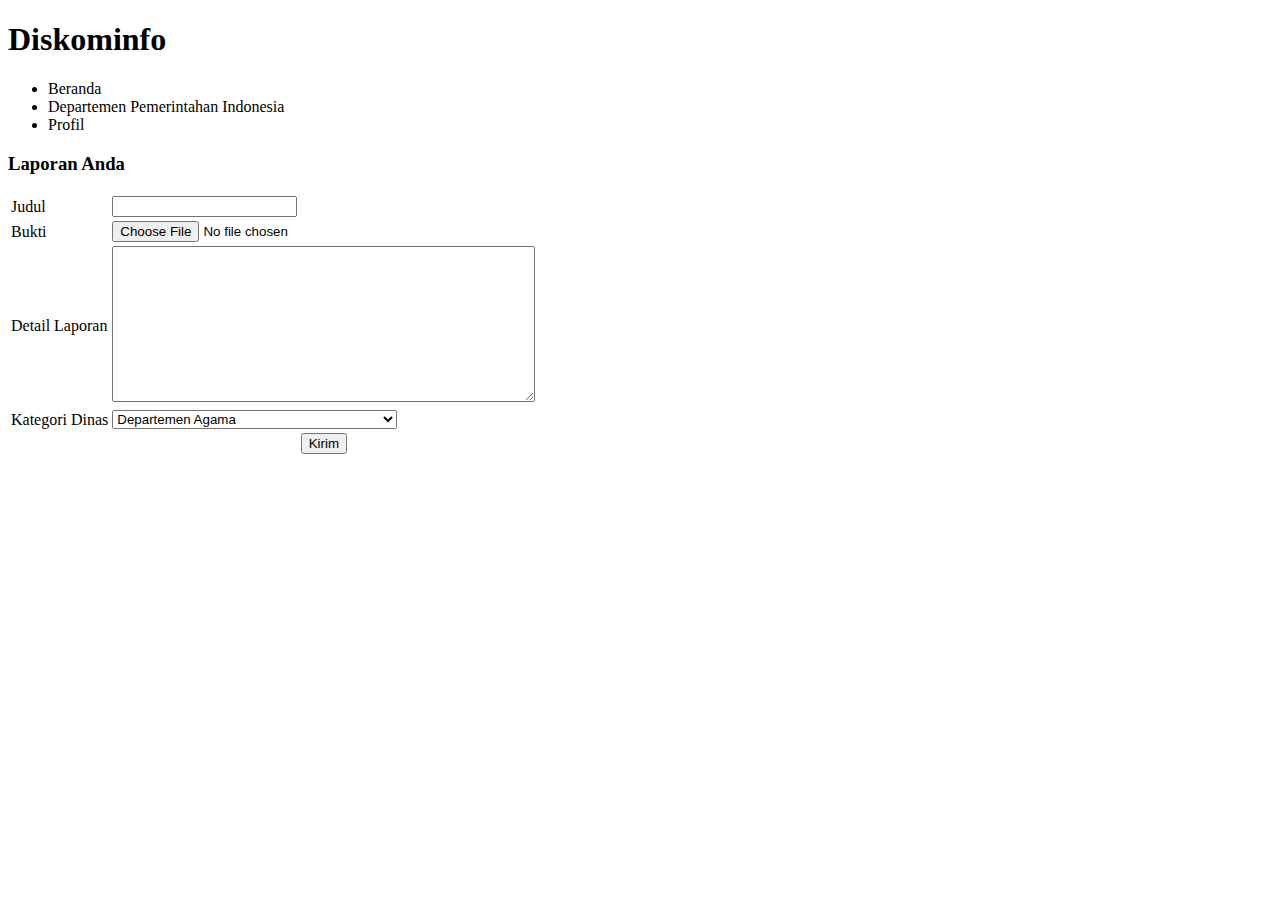
==== src/main/resources/templates/index.html @ 1d80823b "first commit" ====
<!DOCTYPE html>
<html xmlns:th="http://www.thymeleaf.org">

<head>
    <link rel="stylesheet" th:href="@{/CSS/bootstrap.min.css}">
    <link rel="stylesheet" th:href="@{/CSS/style.css}">

    <script src="Script/jquery-3.3.1.min.js"></script>
    <script src="Script/tether.min.js"></script>
    <script src="Script/bootstrap.min.js"></script>
    <script src="Script/fontawesome-all.js"></script>
</head>

<body>

    <header>
        <div class="container-fluid">
            <div class="row">
                <div class="col-md-12">
                    <div class="logo">
                        <h1>Diskominfo</h1>
                    </div>
                </div>
            </div>
        </div>
    </header>

    <main>
        <div class="container">
            <div class="row">
                <div class="col-md-3">
                    <div class="menu-bar">
                        <ul>
                            <li class="li-active"><a th:href="@{'index'}">Beranda</a></li>
                            <li class="space-top"><a th:href="@{'daftar-dinas'}">Departemen Pemerintahan Indonesia</a></li>
                            <li class="space-top"><a th:href="@{'profil'}">Profil</a></li>
                        </ul>
                    </div>
                </div>

                <div class="col-md-9">
                    <div class="content">
                        <h3>Laporan Anda</h3>

                        <table>
                            <tr>
                                <td>Judul</td>
                                <td>
                                    <input type="text">
                                </td>
                            </tr>

                            <tr>
                                <td>Bukti</td>
                                <td>
                                    <input type="file">
                                </td>
                            </tr>

                            <tr>
                                <td>Detail Laporan</td>
                                <td>
                                    <textarea name="detailLaporan" id="detail-laporan" cols="50" rows="10"></textarea>
                                </td>
                            </tr>

                            <tr>
                                <td>Kategori Dinas</td>
                                <td>
                                    <select name="departemen" id="departemen">
                                        <option value="">Departemen Agama</option>
                                        <option value="">Departemen Hukum dan Hak Asasi Manusia</option>
                                        <option value="">Departemen Kehutanan</option>
                                        <option value="">Departemen Kesehatan</option>
                                        <option value="">Departemen Kelautan dan Perikanan</option>
                                        <option value="">Departemen Pendidikan Nasional</option>
                                        <option value="">Departemen Perdagangan</option>
                                        <option value="">Departemen Pertahanan</option>
                                        <option value="">Departemen Perindustrian</option>
                                    </select>
                                </td>
                            </tr>

                            <tr>
                                <td></td>
                                <td style="text-align: center">
                                    <button type="button" class="btn btn-primary">Kirim</button>
                                </td>
                            </tr>
                        </table>
                    </div>
                </div>
            </div>
        </div>
    </main>

</body>

</html>
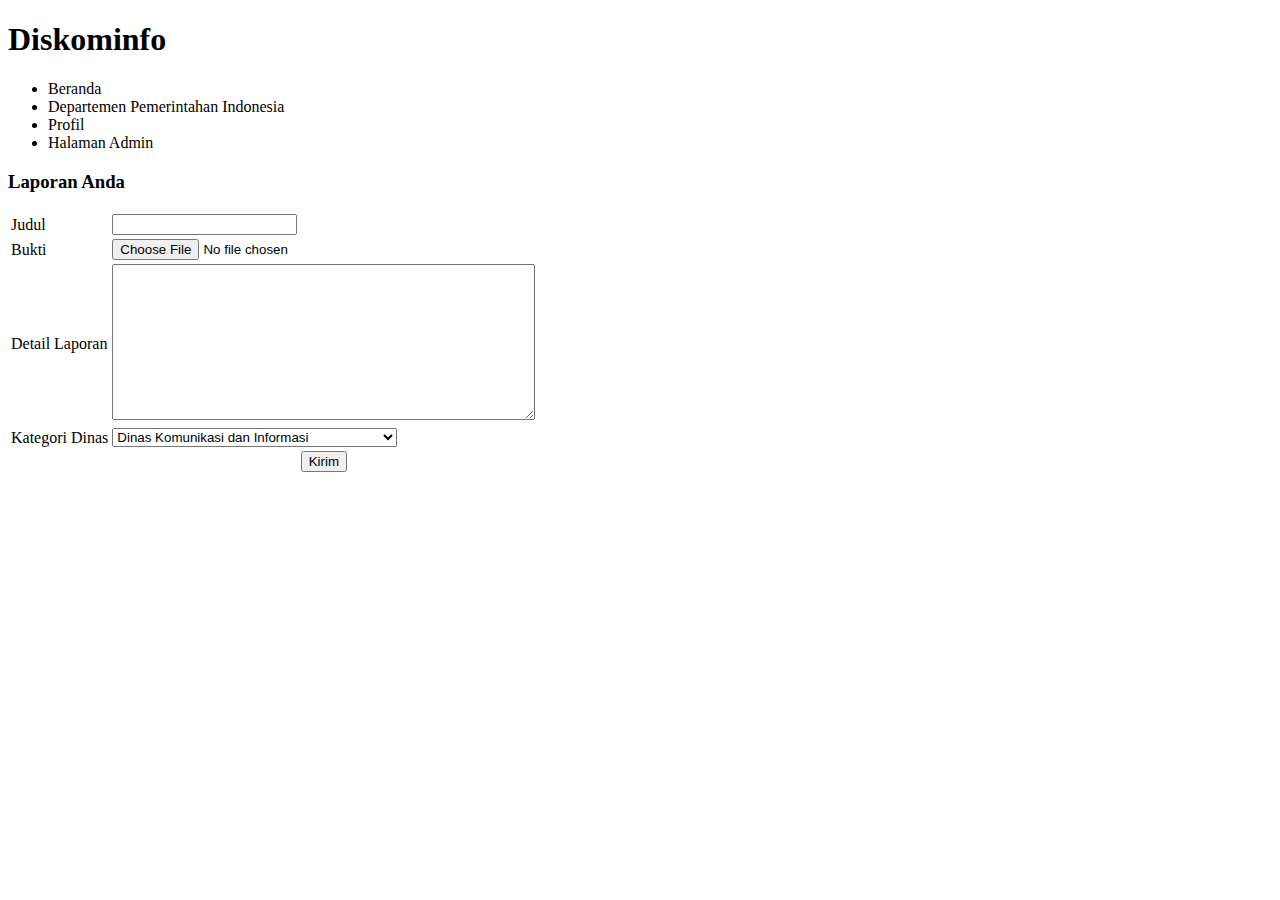
==== commit 1d731cee: "add some features" ====
--- a/src/main/resources/templates/index.html
+++ b/src/main/resources/templates/index.html
@@ -1,5 +1,5 @@
 <!DOCTYPE html>
-<html xmlns:th="http://www.thymeleaf.org">
+<html lang="en" xmlns:th="http://www.thymeleaf.org">
 
 <head>
     <link rel="stylesheet" th:href="@{/CSS/bootstrap.min.css}">
@@ -34,6 +34,7 @@
                             <li class="li-active"><a th:href="@{'index'}">Beranda</a></li>
                             <li class="space-top"><a th:href="@{'daftar-dinas'}">Departemen Pemerintahan Indonesia</a></li>
                             <li class="space-top"><a th:href="@{'profil'}">Profil</a></li>
+                            <li class="space-top"><a th:href="@{'adminHome'}">Halaman Admin</a></li>
                         </ul>
                     </div>
                 </div>
@@ -68,6 +69,7 @@
                                 <td>Kategori Dinas</td>
                                 <td>
                                     <select name="departemen" id="departemen">
+										<option value="">Dinas Komunikasi dan Informasi</option>
                                         <option value="">Departemen Agama</option>
                                         <option value="">Departemen Hukum dan Hak Asasi Manusia</option>
                                         <option value="">Departemen Kehutanan</option>
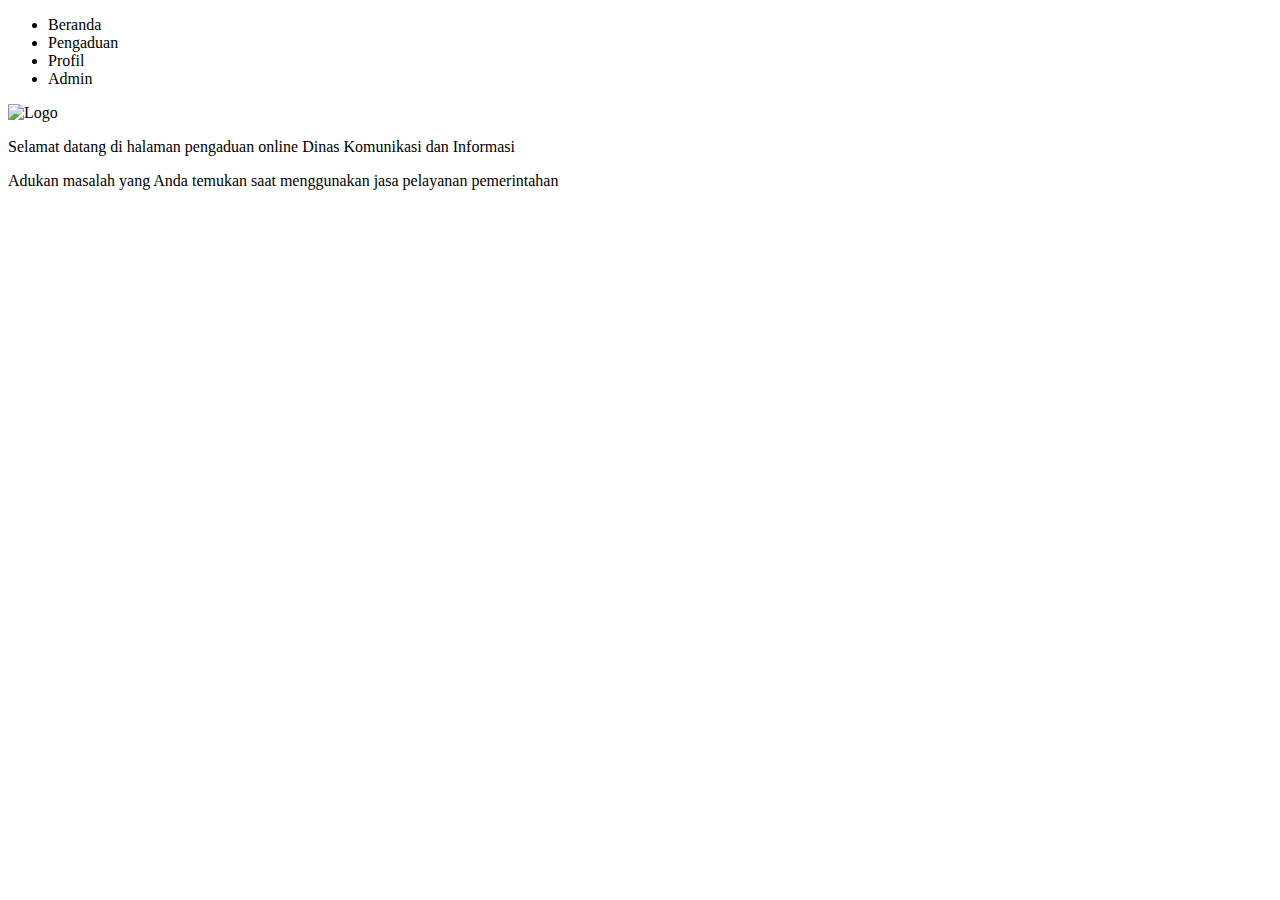
==== commit 1815c022: "New Design for app" ====
--- a/src/main/resources/templates/index.html
+++ b/src/main/resources/templates/index.html
@@ -2,99 +2,41 @@
 <html lang="en" xmlns:th="http://www.thymeleaf.org">
 
 <head>
-    <link rel="stylesheet" th:href="@{/CSS/bootstrap.min.css}">
-    <link rel="stylesheet" th:href="@{/CSS/style.css}">
+  <meta charset="UTF-8">
+  <title>Home</title>
 
-    <script src="Script/jquery-3.3.1.min.js"></script>
-    <script src="Script/tether.min.js"></script>
-    <script src="Script/bootstrap.min.js"></script>
-    <script src="Script/fontawesome-all.js"></script>
+  <link rel="stylesheet" th:href="@{/css/style.css}">
+
+  <script src='http://cdnjs.cloudflare.com/ajax/libs/jquery/2.2.2/jquery.min.js'></script>
 </head>
 
 <body>
 
-    <header>
-        <div class="container-fluid">
-            <div class="row">
-                <div class="col-md-12">
-                    <div class="logo">
-                        <h1>Diskominfo</h1>
-                    </div>
-                </div>
-            </div>
-        </div>
-    </header>
+  <ul class="menu">
 
-    <main>
-        <div class="container">
-            <div class="row">
-                <div class="col-md-3">
-                    <div class="menu-bar">
-                        <ul>
-                            <li class="li-active"><a th:href="@{'index'}">Beranda</a></li>
-                            <li class="space-top"><a th:href="@{'daftar-dinas'}">Departemen Pemerintahan Indonesia</a></li>
-                            <li class="space-top"><a th:href="@{'profil'}">Profil</a></li>
-                            <li class="space-top"><a th:href="@{'adminHome'}">Halaman Admin</a></li>
-                        </ul>
-                    </div>
-                </div>
+    <li title="Beranda">
+      <a th:href="@{'index'}" class="home page-now">Beranda</a>
+    </li>
+    <li title="Pengaduan">
+      <a th:href="@{'pengaduan'}" class="pencil">Pengaduan</a>
+    </li>
+    <li title="Profil">
+      <a th:href="@{'profil'}" class="profile">Profil</a>
+    </li>
+    <li title="Admin">
+      <a th:href="@{'berandaAdmin'}" class="exchange">Admin</a>
+    </li>
+  </ul>
 
-                <div class="col-md-9">
-                    <div class="content">
-                        <h3>Laporan Anda</h3>
+  <div class="content">
+    <img src="images/logo.jpg" alt="Logo">
 
-                        <table>
-                            <tr>
-                                <td>Judul</td>
-                                <td>
-                                    <input type="text">
-                                </td>
-                            </tr>
+    <div class="wellcome-banner">
+      <p class="bold-ticker">Selamat datang di halaman pengaduan online Dinas Komunikasi dan Informasi</p>
+      <p class="bold">Adukan masalah yang Anda temukan saat menggunakan jasa pelayanan pemerintahan</p>
+    </div>
+  </div>
 
-                            <tr>
-                                <td>Bukti</td>
-                                <td>
-                                    <input type="file">
-                                </td>
-                            </tr>
-
-                            <tr>
-                                <td>Detail Laporan</td>
-                                <td>
-                                    <textarea name="detailLaporan" id="detail-laporan" cols="50" rows="10"></textarea>
-                                </td>
-                            </tr>
-
-                            <tr>
-                                <td>Kategori Dinas</td>
-                                <td>
-                                    <select name="departemen" id="departemen">
-										<option value="">Dinas Komunikasi dan Informasi</option>
-                                        <option value="">Departemen Agama</option>
-                                        <option value="">Departemen Hukum dan Hak Asasi Manusia</option>
-                                        <option value="">Departemen Kehutanan</option>
-                                        <option value="">Departemen Kesehatan</option>
-                                        <option value="">Departemen Kelautan dan Perikanan</option>
-                                        <option value="">Departemen Pendidikan Nasional</option>
-                                        <option value="">Departemen Perdagangan</option>
-                                        <option value="">Departemen Pertahanan</option>
-                                        <option value="">Departemen Perindustrian</option>
-                                    </select>
-                                </td>
-                            </tr>
-
-                            <tr>
-                                <td></td>
-                                <td style="text-align: center">
-                                    <button type="button" class="btn btn-primary">Kirim</button>
-                                </td>
-                            </tr>
-                        </table>
-                    </div>
-                </div>
-            </div>
-        </div>
-    </main>
 
 </body>
 
